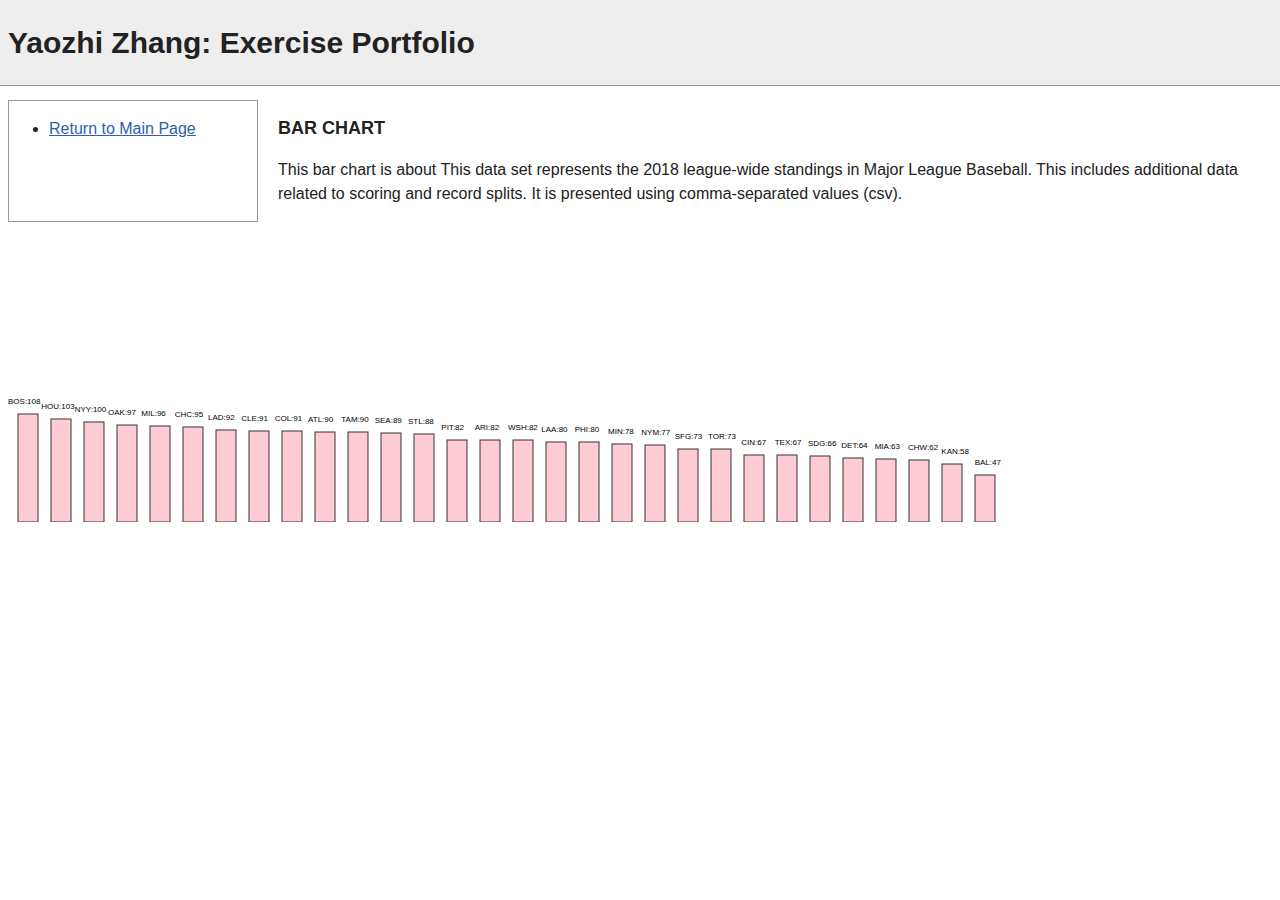
==== bar-chart.html @ 909af384 "2" ====
<!DOCTYPE html>
<html lang="en">

<head>
  <meta charset="UTF-8" />
  <title>Exercise Portfolio</title>
  <link href="css/style.css" rel="stylesheet" />
</head>

<body>

  <header>
    <!-- ADD YOUR NAME -->
    <h1>Yaozhi Zhang: Exercise Portfolio</h1>
  </header>

  <div id="content">

    <nav>
      <ul>
        <li><a href="index.html">Return to Main Page</a></li>
      </ul>
    </nav>

    <main>

      <h2>
        BAR CHART
      </h2>

      <p>
      This bar chart is about This data set represents the 2018 league-wide standings in Major League Baseball. This includes additional data related to scoring and record splits. It is presented using comma-separated values (csv).
      </p>

      <script src="js/d3.min.js"></script>
      <script>
        var w = 1000;
        var h = 300;
        // var padding = 30;
        var margin = {
          top: 20,
          right: 20,
          bottom: 30,
          left: 50
        };


        d3.csv("data/mlb-standings.csv").then(function(data) {

          var abbreviation = [];

          data.forEach(function(d) {
            abbreviation.push(d.abbr);
          })
          var svg = d3.select("body").append("svg");

          var xScale = d3.scaleOrdinal()
            .domain(abbreviation)
            .range([0, w]);

          //.range([padding, w - padding]);



          var yScale = d3.scaleLinear()
            .domain(d3.range(data, function(d) {
              return d.w
            }))
            .range([(h - margin.top - margin.bottom), 0]);


          svg.attr("width", w)
            .attr("height", h);

          svg.selectAll("rect")
            .data(data)
            .enter()
            .append("rect")
            .attr("width", 20)
            .attr("height", function(d) {
              return d.w;
            })
            .style("fill", "pink")
            .style("stroke", "black")
            .style("opacity", .8)
            .attr("x", function(d, i) {
              return (i * 33) + 10;
            })
            .attr("y", function(d) {
              return h - d.w;
            });
          // console.log(d.w);
          var labels = svg.selectAll("text")
            .data(data)
            .enter()
            .append("text")
            .attr("font-size", "8px")
            .text(function(d) {
              return d.abbr + ":" + d.w;
            })
            .attr("x", function(d, i) {
              return i * (w / data.length);
            })

            .attr("y", function(d) {
              return h - d.w - 10;
            });







        });
      </script>

    </main>
  </div>


</body>

</html>
---- css/style.css ----
html {
  font-size: 16px;
}

body {
  color: #222;
  font-family: sans-serif;
  line-height: 1.5;
}
br {
   display: block;
   margin: 3px 0;
}

a,
a:visited {
  color: rgba(47,94,170);
}
h1{
  font-size: 18px;
}

h2{
  font-size: 18px;
}

h3{
  font-size: 14px;
}
header {
  background-color: #eee;
  border-bottom: 1px solid #999;
  position: absolute;
  top: 0;
  left: 0;
  width: 100%;
}

header h1 {
  margin-left: 8px;
  font-size:30px;
}

#content {
  margin-top: 100px;
  display: grid;
  grid-template-columns: 250px 1fr;
  grid-column-gap: 20px;
}

nav {
  border: 1px solid #999;
}
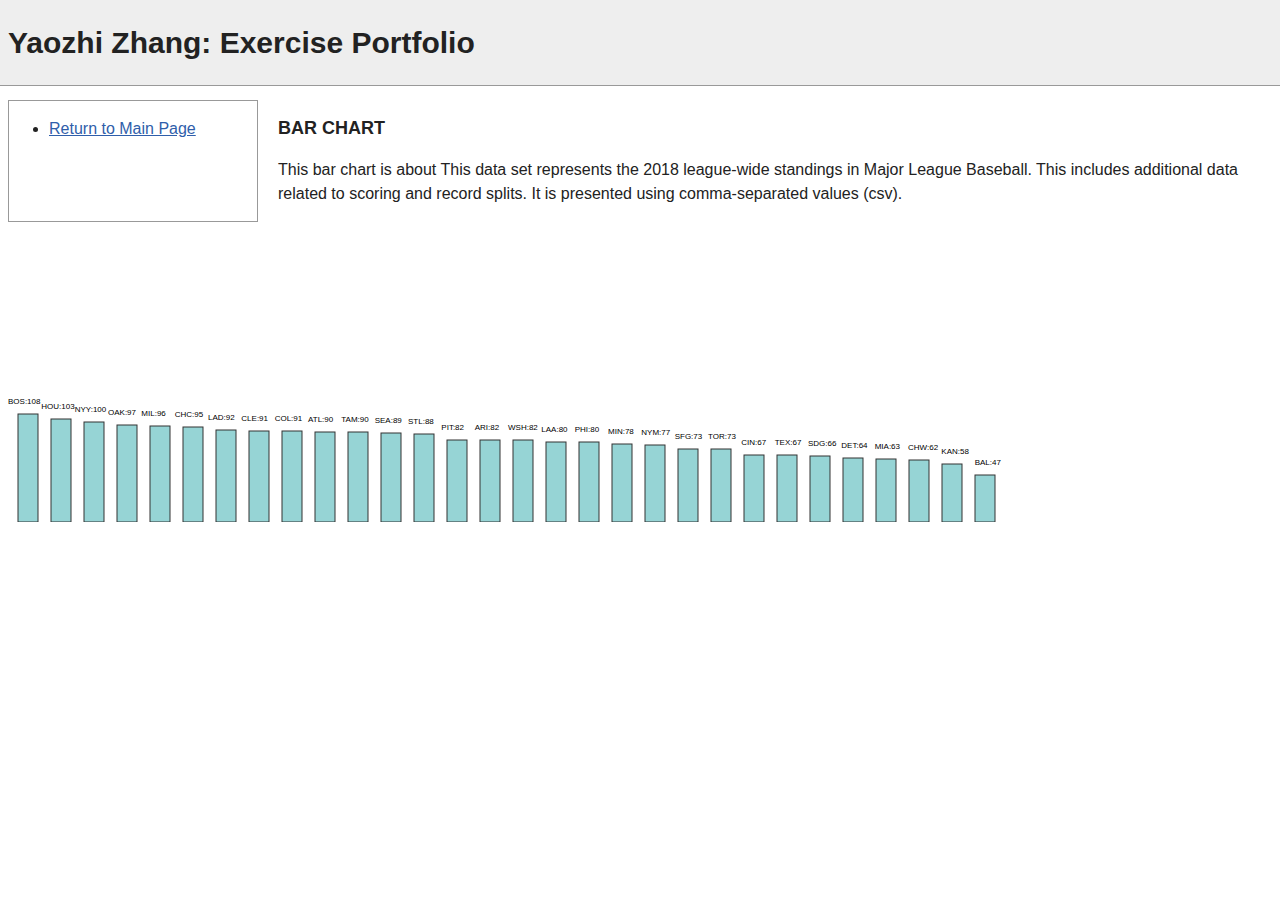
==== commit 9672d01e: "1" ====
--- a/bar-chart.html
+++ b/bar-chart.html
@@ -80,7 +80,7 @@
             .attr("height", function(d) {
               return d.w;
             })
-            .style("fill", "pink")
+            .style("fill", "rgba(54, 174, 175, 0.65)")
             .style("stroke", "black")
             .style("opacity", .8)
             .attr("x", function(d, i) {
